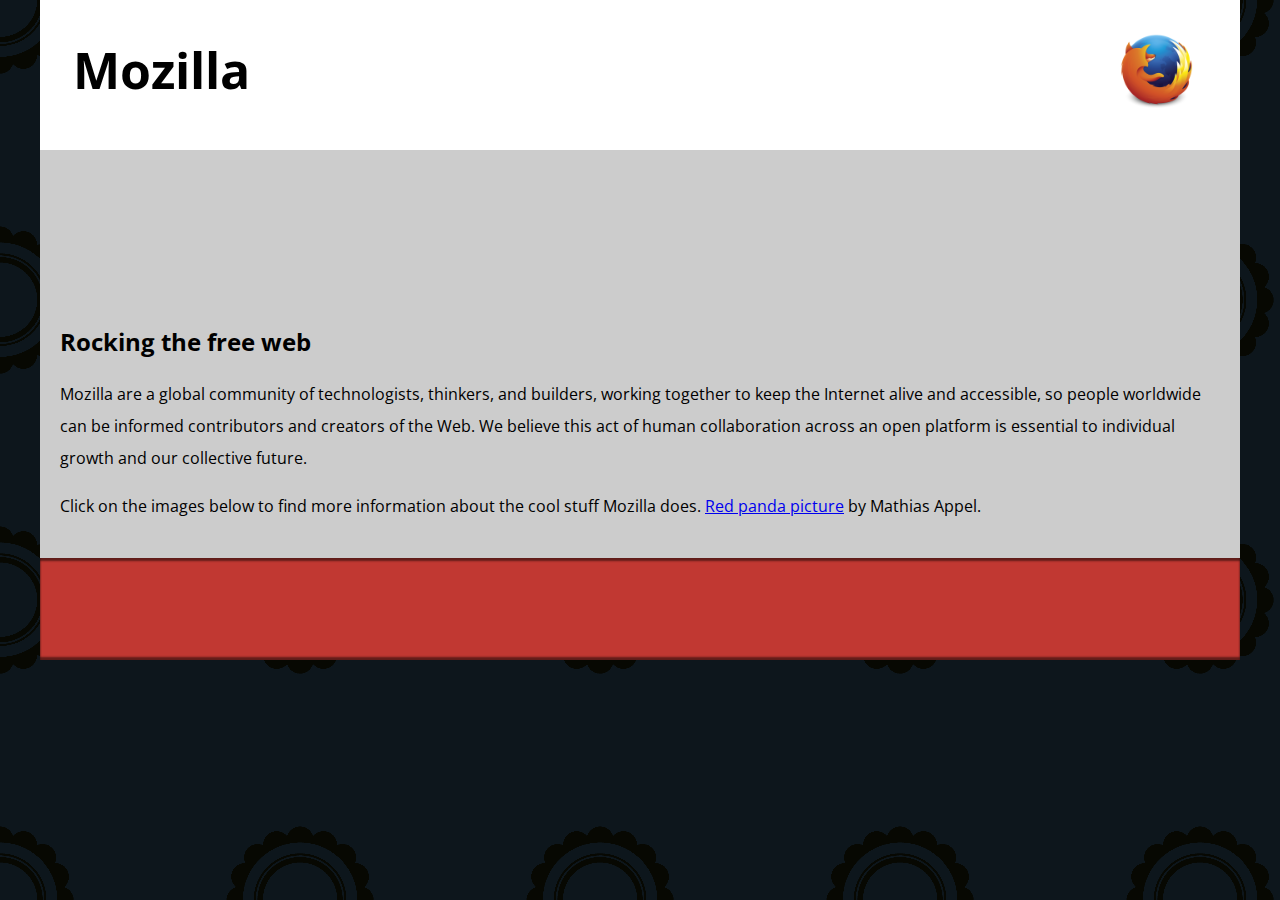
==== index.html @ 2989c1f2 "Assignment 2 part 1 main files" ====
<!--
	Name: Tanner Klock
	File: index.html
	Date: 01 Febuarary 2024
	Mozilla splash page assessment embedded
-->

<!DOCTYPE html>
<html lang="en-US">
  <head>
    <meta charset="utf-8">
    <meta name="viewport" content="width=device-width">
    <title>Mozilla splash page</title>
    <link href='https://fonts.googleapis.com/css?family=Open+Sans:400,700' rel='stylesheet' type='text/css'>
    <style>
      /* header and body setup */

      html {
        font-family: 'Open Sans', sans-serif;
        background: url(pattern.png);
      }

      body {
        width: 100%;
        max-width: 1200px;
        margin: 0 auto;
        background-color: white;
        position: relative;
      }

      /* Header styling */

      header {
        height: 150px;
      }

      header img {
        width: 100px;
        position: absolute;
        right: 32.5px;
        top: 32.5px;
      }

      h1 {
        font-size: 50px;
        line-height: 140px;
        margin: 0 0 0 32.5px;
      }

      /* main section and video styling */

      main {
        background: #ccc;
      }

      article {
        padding: 20px;
      }

      h2 {
        margin-top: 0;
      }

      p {
        line-height: 2;
      }

      iframe {
        float: left;
        margin: 0 20px 20px 0;
        max-width: 100%;
      }

      /* further info links */

      .further-info {
        clear: left;
        padding: 40px 0;
        background: #c13832;
        box-shadow: inset 0 3px 2px rgba(0,0,0,0.5),
                    inset 0 -3px 2px rgba(0,0,0,0.5);
      }

      .further-info a {
        width: 25%;
        display: block;
        float: left;
      }

      .further-info img {
        max-width: 100%;
      }

      .clearfix {
        clear: both;
      }

      /* Red panda image */

      .red-panda img {
        display: block;
        max-width: 100%;
      }
    </style>
  </head>
  <body>
    <header>
      <h1>Mozilla</h1>
      <img src="firefox_logo-only_RGB120.png" alt="Firefox">

    </header>

    <main>
      <article>
        <video control width="400">
          <source src="https://www.youtube.com/watch?v=ojcNcvb1olg">
        </video>

        <h2>Rocking the free web</h2>

        <p>Mozilla are a global community of technologists, thinkers, and builders, working together to keep the Internet alive and accessible, so people worldwide can be informed contributors and creators of the Web. We believe this act of human collaboration across an open platform is essential to individual growth and our collective future.</p>

        <p>Click on the images below to find more information about the cool stuff Mozilla does. <a href="https://www.flickr.com/photos/mathiasappel/21675551065/">Red panda picture</a> by Mathias Appel.</p>
      </article>

      <div class="further-info">
        <!-- insert images with srcsets and sizes -->
        <a href="https://www.mozilla.org/en-US/firefox/new/">
          <img>
        </a>
        <a href="https://www.mozilla.org/">
          <img>
        </a>
        <a href="https://addons.mozilla.org/">
          <img>
        </a>
        <a href="https://developer.mozilla.org/en-US/">
          <img>
        </a>
        <div class="clearfix"></div>
      </div>

      <div class="red-panda">
        <!-- insert picture element -->
      </div>

    </main>
  </body>
</html>
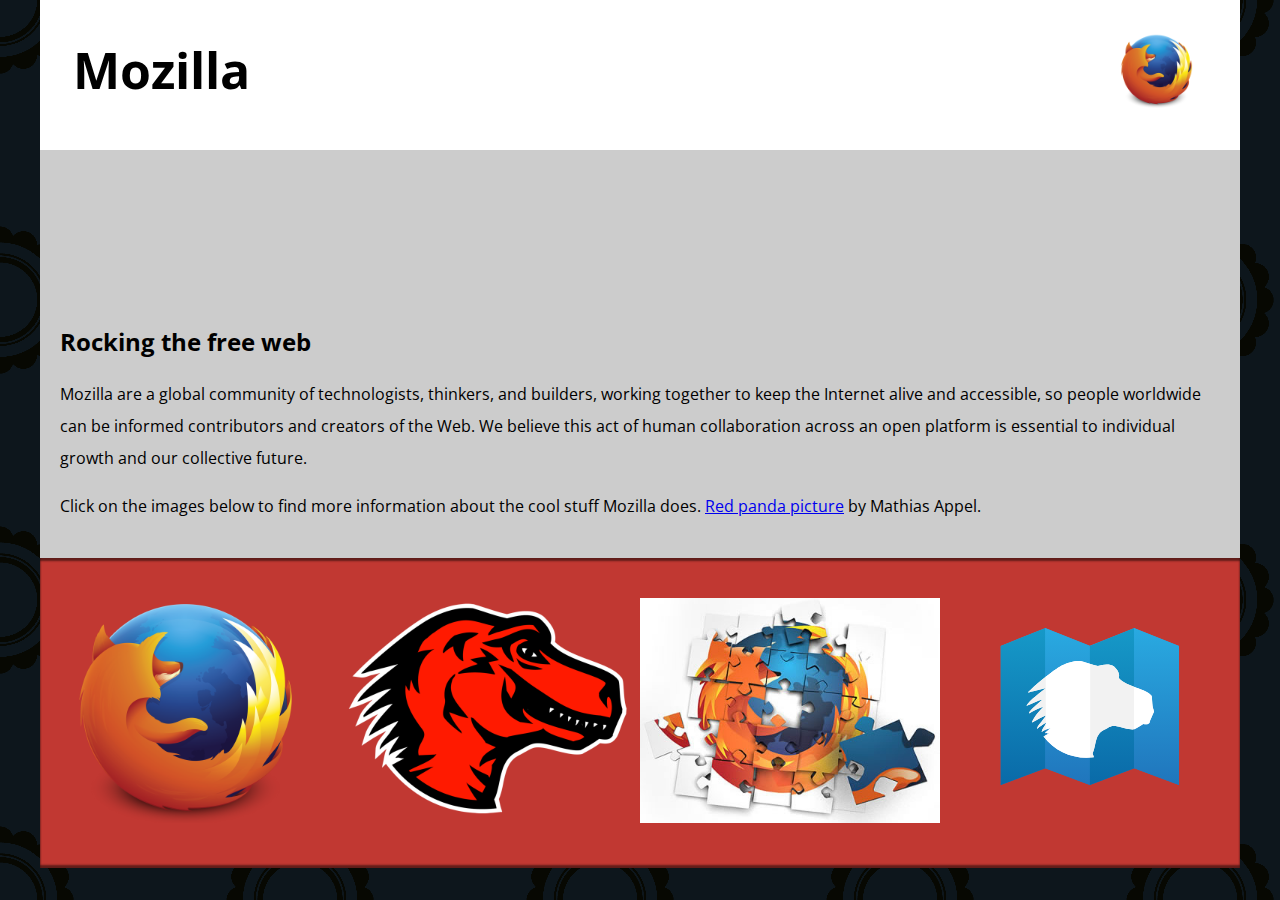
==== commit 4a863979: "Assignment 2 part 1" ====
--- a/index.html
+++ b/index.html
@@ -126,16 +126,18 @@
       <div class="further-info">
         <!-- insert images with srcsets and sizes -->
         <a href="https://www.mozilla.org/en-US/firefox/new/">
-          <img>
+          <img srcset="firefox_logo_only-rgb400.png 400w, firefox_logo-only_RGB120 120w" sizes="(max-width:500px) 120px, 400px" src="firefox_logo-only_RGB120.png"
+          alt="Firefox Logo">
         </a>
         <a href="https://www.mozilla.org/">
-          <img>
+          <img srcset="mozilla-dinosaur-head120.png 120w, mozilla-dinosaur-head400.png 400w" sizes="(max-width:500px) 120px, 400px" src="mozilla-dinosaur-head120.png"
+          alt="Mozilla Dinosaur Head">
         </a>
         <a href="https://addons.mozilla.org/">
-          <img>
+          <img srcset="firefox-addons120.jpg 120w, firefox-addons.jpg 400w" sizes="(max-width:500px) 120px, 400px" src="firefox-addons120.jpg" alt="Firefox Addons">
         </a>
         <a href="https://developer.mozilla.org/en-US/">
-          <img>
+          <img src="mdn.svg" alt="Mozillz Developer">
         </a>
         <div class="clearfix"></div>
       </div>
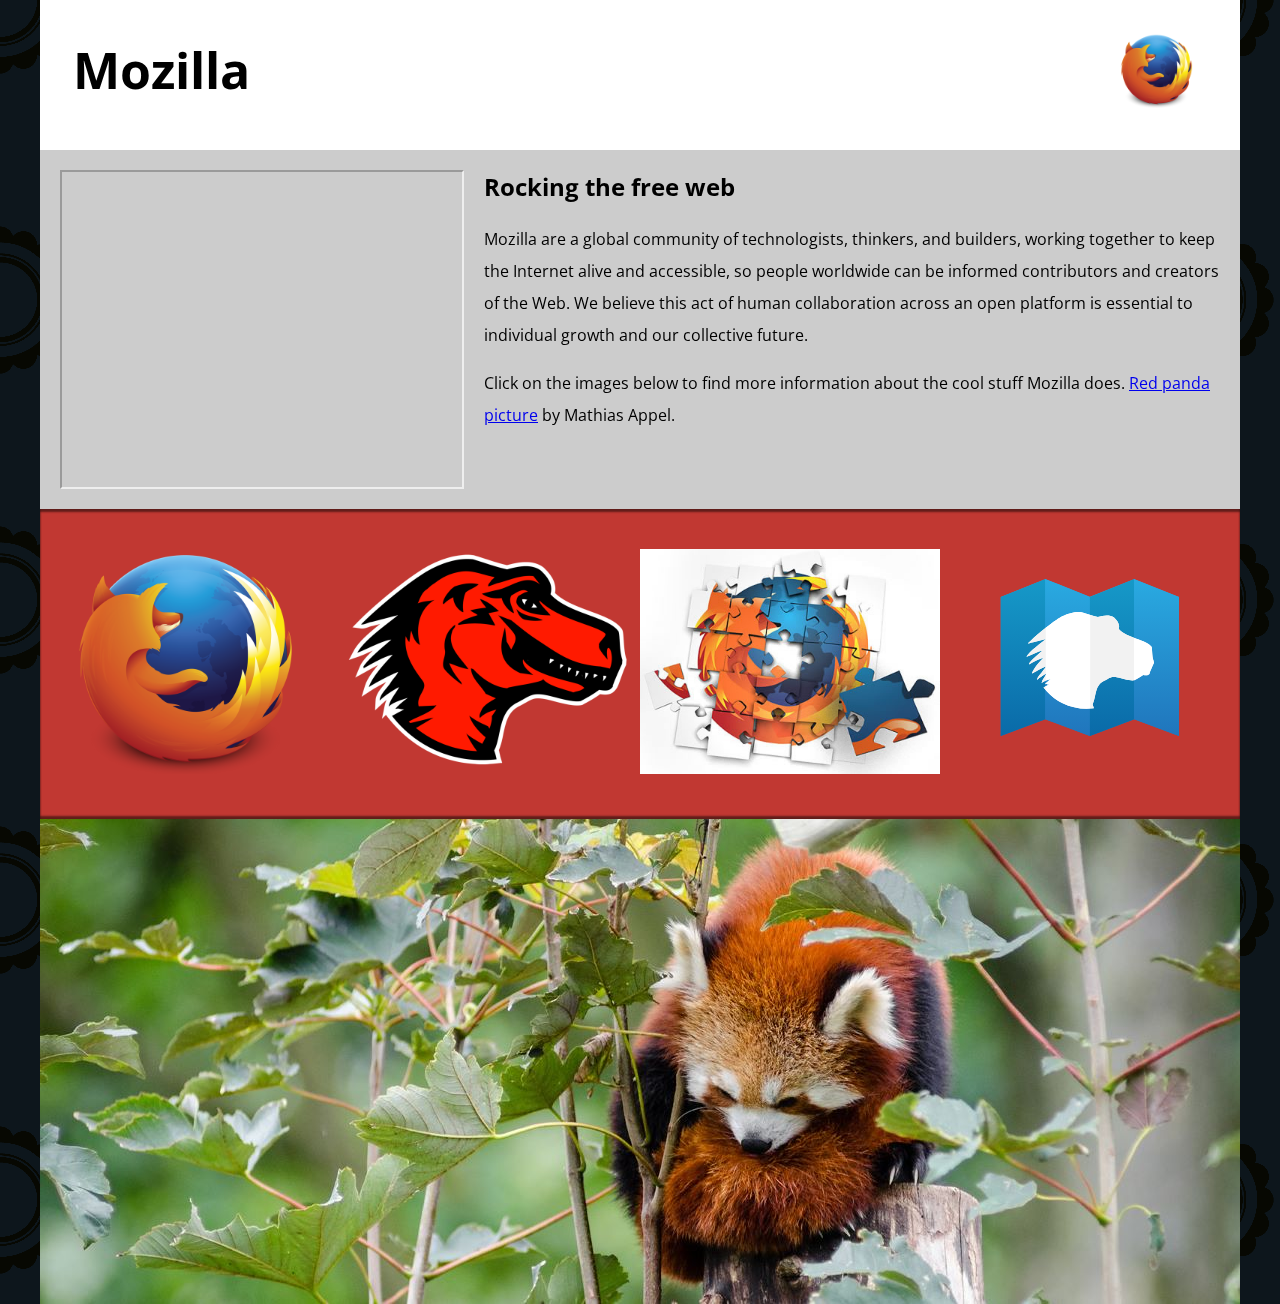
==== commit 7126d9b4: "Assignment 2 part 1 main files" ====
--- a/index.html
+++ b/index.html
@@ -112,10 +112,9 @@
 
     <main>
       <article>
-        <video control width="400">
-          <source src="https://www.youtube.com/watch?v=ojcNcvb1olg">
-        </video>
-
+        <iframe src="https://www.youtube.com/watch?v=ojcNcvb1olg" width="400" height="315">
+        </iframe>
+          
         <h2>Rocking the free web</h2>
 
         <p>Mozilla are a global community of technologists, thinkers, and builders, working together to keep the Internet alive and accessible, so people worldwide can be informed contributors and creators of the Web. We believe this act of human collaboration across an open platform is essential to individual growth and our collective future.</p>
@@ -143,7 +142,10 @@
       </div>
 
       <div class="red-panda">
-        <!-- insert picture element -->
+        <picture>
+          <source srcset="red-panda600.jpg" media="(max-width:600px)">
+          <img src="red-panda1200.jpg" alt="Red Panda">
+        </picture>
       </div>
 
     </main>
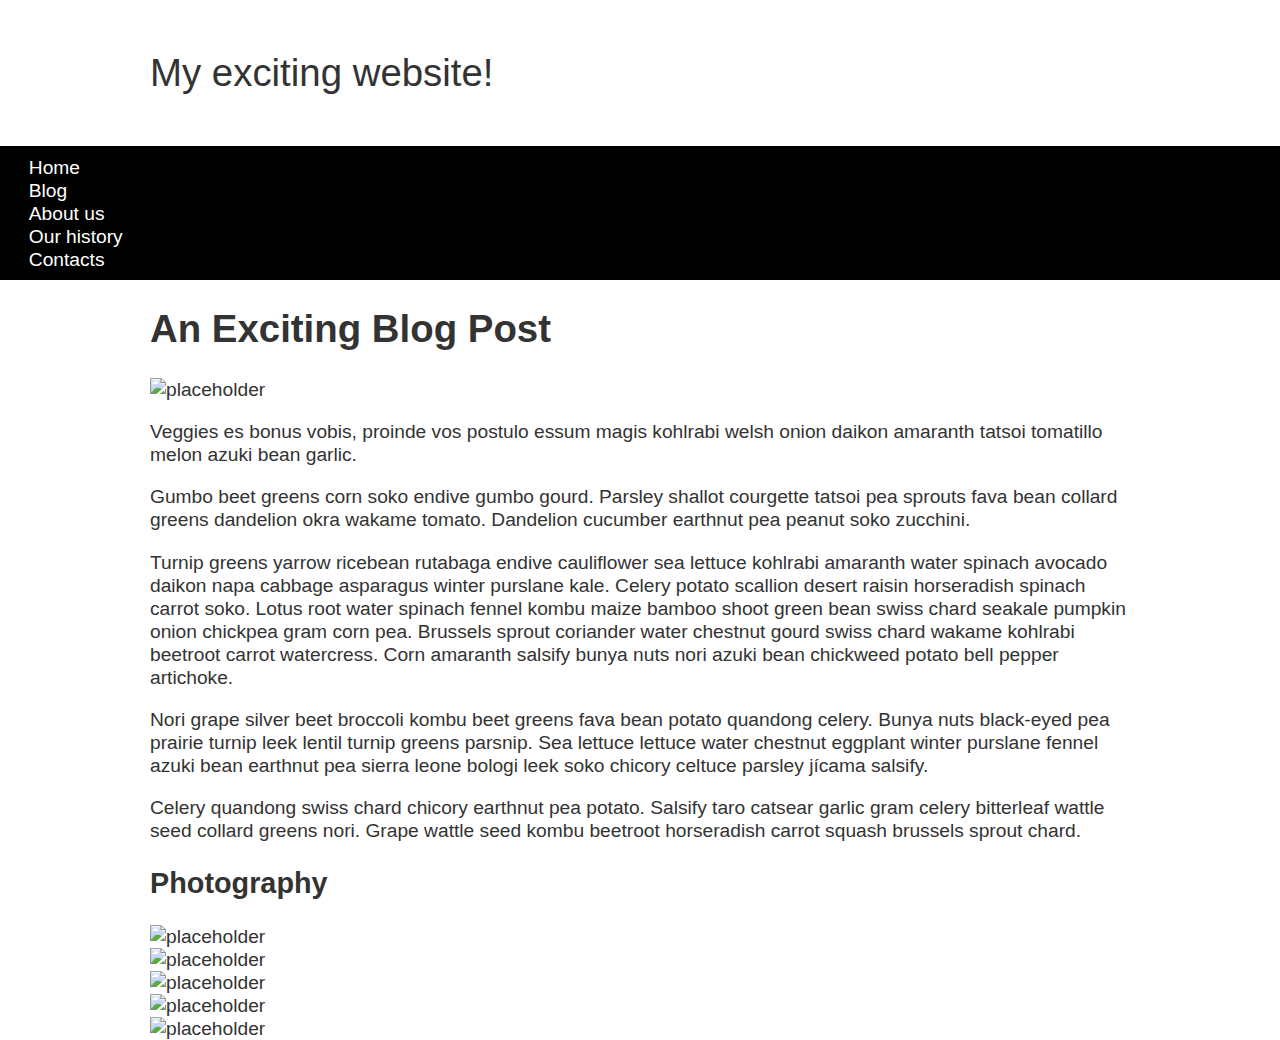
==== commit 437051e5: "Assignment 3 part 4 main files" ====
--- a/index.html
+++ b/index.html
@@ -1,153 +1,90 @@
-<!--
-	Name: Tanner Klock
-	File: index.html
-	Date: 01 Febuarary 2024
-	Mozilla splash page assessment embedded
--->
-
 <!DOCTYPE html>
 <html lang="en-US">
   <head>
     <meta charset="utf-8">
-    <meta name="viewport" content="width=device-width">
-    <title>Mozilla splash page</title>
-    <link href='https://fonts.googleapis.com/css?family=Open+Sans:400,700' rel='stylesheet' type='text/css'>
-    <style>
-      /* header and body setup */
+    <meta name="viewport" content="width=device-width, initial-scale=1">
+    <title>Layout Task</title>
+    <link href="styles.css" rel="stylesheet" type="text/css">
+  </head>
 
-      html {
-        font-family: 'Open Sans', sans-serif;
-        background: url(pattern.png);
-      }
+<body>
 
-      body {
-        width: 100%;
-        max-width: 1200px;
-        margin: 0 auto;
-        background-color: white;
-        position: relative;
-      }
+  <div class="logo">
+    My exciting website!
+  </div>
 
-      /* Header styling */
+  <nav>
+    <ul>
+      <li>
+        <a href="">Home</a>
+      </li>
+      <li>
+        <a href="">Blog</a>
+      </li>
+      <li>
+        <a href="">About us</a>
+      </li>
+      <li>
+        <a href="">Our history</a>
+      </li>
+      <li>
+        <a href="">Contacts</a>
+      </li>
+    </ul>
+  </nav>
 
-      header {
-        height: 150px;
-      }
+  <main class="grid">
+    <article>
+      <h1>
+        An Exciting Blog Post
+      </h1>
+      <img src="images/balloon-sq6.jpg" alt="placeholder" class="feature">
+      <p>Veggies es bonus vobis, proinde vos postulo essum magis kohlrabi welsh onion daikon amaranth tatsoi tomatillo melon
+        azuki bean garlic.</p>
 
-      header img {
-        width: 100px;
-        position: absolute;
-        right: 32.5px;
-        top: 32.5px;
-      }
+      <p>Gumbo beet greens corn soko endive gumbo gourd. Parsley shallot courgette tatsoi pea sprouts fava bean collard greens
+        dandelion okra wakame tomato. Dandelion cucumber earthnut pea peanut soko zucchini.</p>
 
-      h1 {
-        font-size: 50px;
-        line-height: 140px;
-        margin: 0 0 0 32.5px;
-      }
+      <p>Turnip greens yarrow ricebean rutabaga endive cauliflower sea lettuce kohlrabi amaranth water spinach avocado daikon
+        napa cabbage asparagus winter purslane kale. Celery potato scallion desert raisin horseradish spinach carrot soko.
+        Lotus root water spinach fennel kombu maize bamboo shoot green bean swiss chard seakale pumpkin onion chickpea gram
+        corn pea. Brussels sprout coriander water chestnut gourd swiss chard wakame kohlrabi beetroot carrot watercress.
+        Corn amaranth salsify bunya nuts nori azuki bean chickweed potato bell pepper artichoke.</p>
 
-      /* main section and video styling */
+      <p>Nori grape silver beet broccoli kombu beet greens fava bean potato quandong celery. Bunya nuts black-eyed pea prairie
+        turnip leek lentil turnip greens parsnip. Sea lettuce lettuce water chestnut eggplant winter purslane fennel azuki
+        bean earthnut pea sierra leone bologi leek soko chicory celtuce parsley jícama salsify.</p>
 
-      main {
-        background: #ccc;
-      }
+      <p>Celery quandong swiss chard chicory earthnut pea potato. Salsify taro catsear garlic gram celery bitterleaf wattle
+        seed collard greens nori. Grape wattle seed kombu beetroot horseradish carrot squash brussels sprout chard.</p>
 
-      article {
-        padding: 20px;
-      }
+    </article>
 
-      h2 {
-        margin-top: 0;
-      }
+    <aside>
+      <h2>
+        Photography
+      </h2>
+      <ul class="photos">
+        <li>
+          <img src="images/balloon-sq1.jpg" alt="placeholder">
+        </li>
+        <li>
+          <img src="images/balloon-sq2.jpg" alt="placeholder">
+        </li>
+        <li>
+          <img src="images/balloon-sq3.jpg" alt="placeholder">
+        </li>
+        <li>
+          <img src="images/balloon-sq4.jpg" alt="placeholder">
+        </li>
+        <li>
+          <img src="images/balloon-sq5.jpg" alt="placeholder">
+        </li>
+      </ul>
 
-      p {
-        line-height: 2;
-      }
+    </aside>
+  </main>
 
-      iframe {
-        float: left;
-        margin: 0 20px 20px 0;
-        max-width: 100%;
-      }
+</body>
 
-      /* further info links */
-
-      .further-info {
-        clear: left;
-        padding: 40px 0;
-        background: #c13832;
-        box-shadow: inset 0 3px 2px rgba(0,0,0,0.5),
-                    inset 0 -3px 2px rgba(0,0,0,0.5);
-      }
-
-      .further-info a {
-        width: 25%;
-        display: block;
-        float: left;
-      }
-
-      .further-info img {
-        max-width: 100%;
-      }
-
-      .clearfix {
-        clear: both;
-      }
-
-      /* Red panda image */
-
-      .red-panda img {
-        display: block;
-        max-width: 100%;
-      }
-    </style>
-  </head>
-  <body>
-    <header>
-      <h1>Mozilla</h1>
-      <img src="firefox_logo-only_RGB120.png" alt="Firefox">
-
-    </header>
-
-    <main>
-      <article>
-        <iframe src="https://www.youtube.com/watch?v=ojcNcvb1olg" width="400" height="315">
-        </iframe>
-          
-        <h2>Rocking the free web</h2>
-
-        <p>Mozilla are a global community of technologists, thinkers, and builders, working together to keep the Internet alive and accessible, so people worldwide can be informed contributors and creators of the Web. We believe this act of human collaboration across an open platform is essential to individual growth and our collective future.</p>
-
-        <p>Click on the images below to find more information about the cool stuff Mozilla does. <a href="https://www.flickr.com/photos/mathiasappel/21675551065/">Red panda picture</a> by Mathias Appel.</p>
-      </article>
-
-      <div class="further-info">
-        <!-- insert images with srcsets and sizes -->
-        <a href="https://www.mozilla.org/en-US/firefox/new/">
-          <img srcset="firefox_logo_only-rgb400.png 400w, firefox_logo-only_RGB120 120w" sizes="(max-width:500px) 120px, 400px" src="firefox_logo-only_RGB120.png"
-          alt="Firefox Logo">
-        </a>
-        <a href="https://www.mozilla.org/">
-          <img srcset="mozilla-dinosaur-head120.png 120w, mozilla-dinosaur-head400.png 400w" sizes="(max-width:500px) 120px, 400px" src="mozilla-dinosaur-head120.png"
-          alt="Mozilla Dinosaur Head">
-        </a>
-        <a href="https://addons.mozilla.org/">
-          <img srcset="firefox-addons120.jpg 120w, firefox-addons.jpg 400w" sizes="(max-width:500px) 120px, 400px" src="firefox-addons120.jpg" alt="Firefox Addons">
-        </a>
-        <a href="https://developer.mozilla.org/en-US/">
-          <img src="mdn.svg" alt="Mozillz Developer">
-        </a>
-        <div class="clearfix"></div>
-      </div>
-
-      <div class="red-panda">
-        <picture>
-          <source srcset="red-panda600.jpg" media="(max-width:600px)">
-          <img src="red-panda1200.jpg" alt="Red Panda">
-        </picture>
-      </div>
-
-    </main>
-  </body>
 </html>
--- a/styles.css
+++ b/styles.css
@@ -0,0 +1,51 @@
+body {
+    background-color: #fff;
+    color: #333;
+    margin: 0;
+    font: 1.2em / 1.2 Arial, Helvetica, sans-serif;
+  }
+
+  img {
+      max-width: 100%;
+      display: block;
+  }
+  
+  .logo {
+    font-size: 200%;
+    padding: 50px 20px;
+    margin: 0 auto;
+    max-width: 980px;
+  }
+  
+  .grid {
+    margin: 0 auto;
+    padding: 0 20px;
+    max-width: 980px;
+  }
+  
+  nav {
+    background-color: #000;
+    padding: .5em;
+  }
+  
+  nav ul {
+    margin: 0;
+    padding: 0;
+    list-style: none;
+  }
+  
+  nav a {
+    color: #fff;
+    text-decoration: none;
+    padding: .5em 1em;
+  }
+  
+  .photos {
+    list-style: none;
+    margin: 0;
+    padding: 0;
+  }
+
+  .feature {
+      width: 200px;
+  }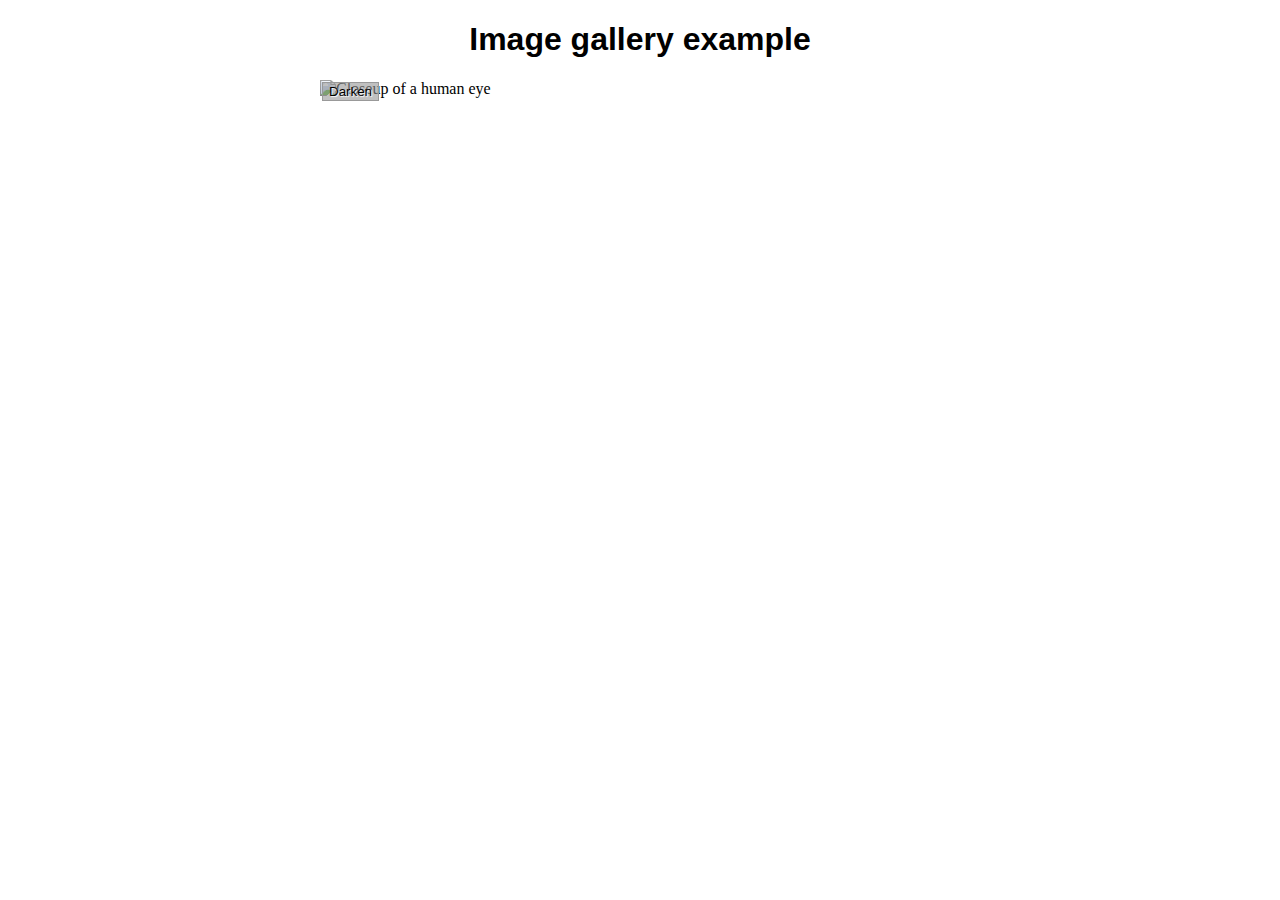
==== commit fe4fa054: "Assignment-4 Part-2" ====
--- a/index.html
+++ b/index.html
@@ -1,90 +1,27 @@
 <!DOCTYPE html>
-<html lang="en-US">
+<html lang="en-us">
   <head>
     <meta charset="utf-8">
-    <meta name="viewport" content="width=device-width, initial-scale=1">
-    <title>Layout Task</title>
-    <link href="styles.css" rel="stylesheet" type="text/css">
+
+    <title>Image gallery</title>
+
+    <link rel="stylesheet" href="style.css">
+    
   </head>
 
-<body>
+  <body>
+    <h1>Image gallery example</h1>
 
-  <div class="logo">
-    My exciting website!
-  </div>
+    <div class="full-img">
+      <img class="displayed-img" src="images/pic1.jpg" alt="Closeup of a human eye">
+      <div class="overlay"></div>
+      <button class="dark">Darken</button>
+    </div>
 
-  <nav>
-    <ul>
-      <li>
-        <a href="">Home</a>
-      </li>
-      <li>
-        <a href="">Blog</a>
-      </li>
-      <li>
-        <a href="">About us</a>
-      </li>
-      <li>
-        <a href="">Our history</a>
-      </li>
-      <li>
-        <a href="">Contacts</a>
-      </li>
-    </ul>
-  </nav>
+    <div class="thumb-bar">
 
-  <main class="grid">
-    <article>
-      <h1>
-        An Exciting Blog Post
-      </h1>
-      <img src="images/balloon-sq6.jpg" alt="placeholder" class="feature">
-      <p>Veggies es bonus vobis, proinde vos postulo essum magis kohlrabi welsh onion daikon amaranth tatsoi tomatillo melon
-        azuki bean garlic.</p>
 
-      <p>Gumbo beet greens corn soko endive gumbo gourd. Parsley shallot courgette tatsoi pea sprouts fava bean collard greens
-        dandelion okra wakame tomato. Dandelion cucumber earthnut pea peanut soko zucchini.</p>
-
-      <p>Turnip greens yarrow ricebean rutabaga endive cauliflower sea lettuce kohlrabi amaranth water spinach avocado daikon
-        napa cabbage asparagus winter purslane kale. Celery potato scallion desert raisin horseradish spinach carrot soko.
-        Lotus root water spinach fennel kombu maize bamboo shoot green bean swiss chard seakale pumpkin onion chickpea gram
-        corn pea. Brussels sprout coriander water chestnut gourd swiss chard wakame kohlrabi beetroot carrot watercress.
-        Corn amaranth salsify bunya nuts nori azuki bean chickweed potato bell pepper artichoke.</p>
-
-      <p>Nori grape silver beet broccoli kombu beet greens fava bean potato quandong celery. Bunya nuts black-eyed pea prairie
-        turnip leek lentil turnip greens parsnip. Sea lettuce lettuce water chestnut eggplant winter purslane fennel azuki
-        bean earthnut pea sierra leone bologi leek soko chicory celtuce parsley jícama salsify.</p>
-
-      <p>Celery quandong swiss chard chicory earthnut pea potato. Salsify taro catsear garlic gram celery bitterleaf wattle
-        seed collard greens nori. Grape wattle seed kombu beetroot horseradish carrot squash brussels sprout chard.</p>
-
-    </article>
-
-    <aside>
-      <h2>
-        Photography
-      </h2>
-      <ul class="photos">
-        <li>
-          <img src="images/balloon-sq1.jpg" alt="placeholder">
-        </li>
-        <li>
-          <img src="images/balloon-sq2.jpg" alt="placeholder">
-        </li>
-        <li>
-          <img src="images/balloon-sq3.jpg" alt="placeholder">
-        </li>
-        <li>
-          <img src="images/balloon-sq4.jpg" alt="placeholder">
-        </li>
-        <li>
-          <img src="images/balloon-sq5.jpg" alt="placeholder">
-        </li>
-      </ul>
-
-    </aside>
-  </main>
-
-</body>
-
-</html>
+    </div>
+    <script src="main.js"></script>
+  </body>
+</html>--- a/style.css
+++ b/style.css
@@ -0,0 +1,43 @@
+h1 {
+  font-family: helvetica, arial, sans-serif;
+  text-align: center;
+}
+
+body {
+  width: 640px;
+  margin: 0 auto;
+}
+
+.full-img {
+  position: relative;
+  display: block;
+  width: 640px;
+  height: 480px;
+}
+
+.overlay {
+  position: absolute;
+  top: 0;
+  left: 0;
+  width: 640px;
+  height: 480px;
+  background-color: rgba(0,0,0,0);
+}
+
+button {
+  border: 0;
+  background: rgba(150,150,150,0.6);
+  text-shadow: 1px 1px 1px white;
+  border: 1px solid #999;
+  position: absolute;
+  cursor: pointer;
+  top: 2px;
+  left: 2px;
+}
+
+.thumb-bar img {
+  display: block;
+  width: 20%;
+  float: left;
+  cursor: pointer;
+}